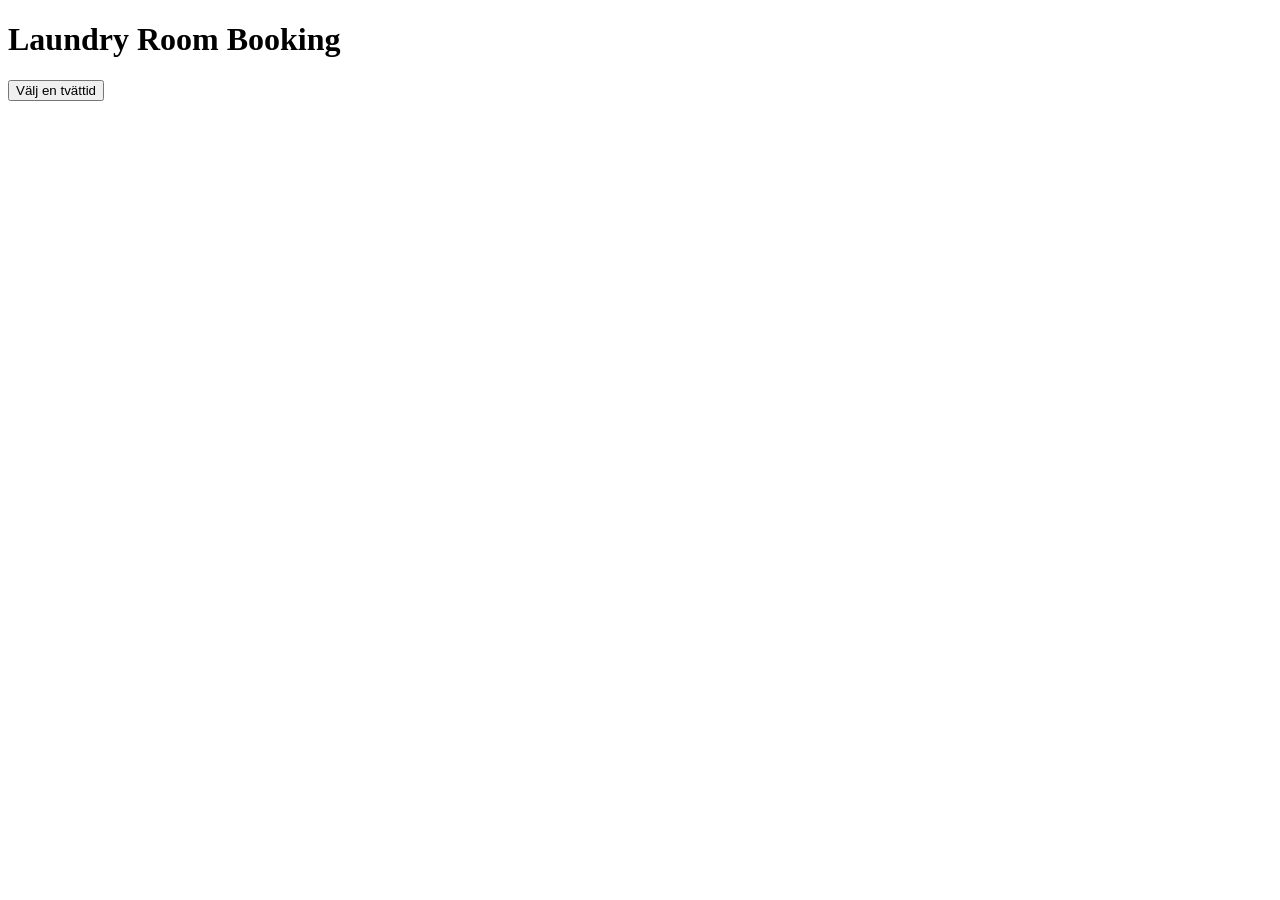
==== index.html @ 3d764c12 "Skapa startsida (HTML)" ====
<!DOCTYPE html>
<html lang="sv">
<head>
    <meta charset="UTF-8">
    <title>Laundry Room Booking</title>

    <!--koppla CSS -->
    <link rel="stylesheet" href="css/style.css">
</head>

<body>
    <!-- innehåll på startsidan -->
    <div class="container">

        <!-- titel -->
        <h1>Laundry Room Booking</h1>

        <!-- knapp som leder till bokningssidan -->
        <a href="booking.html">
            <button>Välj en tvättid</button>

        </a>
    </div>

</body>
</html>
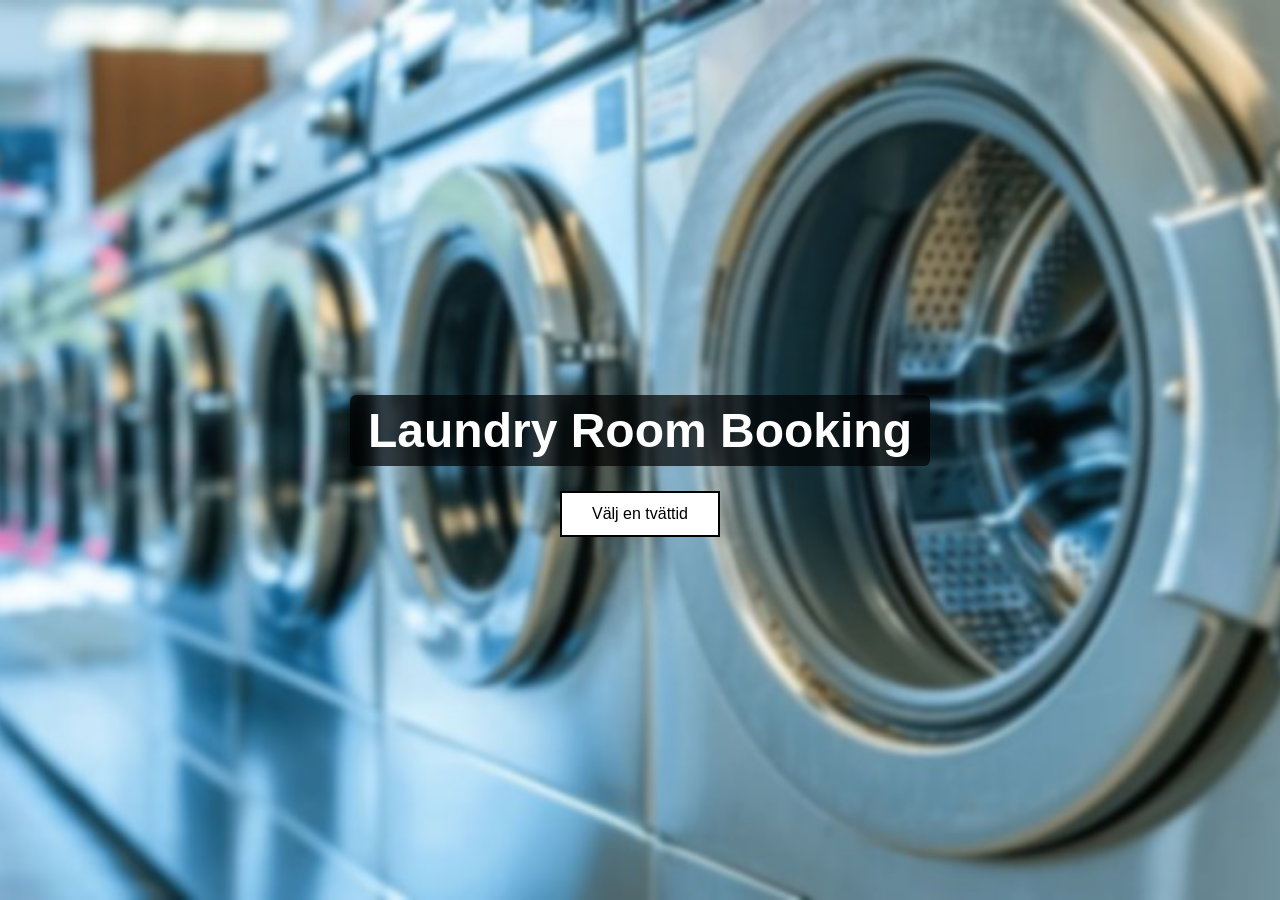
==== commit 7ecec79b: "Skapa startsida med layout och CSS" ====
--- a/index.html
+++ b/index.html
@@ -2,6 +2,7 @@
 <html lang="sv">
 <head>
     <meta charset="UTF-8">
+    <meta name="viewport" content="width=device-width, initial-scale=1.0">
     <title>Laundry Room Booking</title>
 
     <!--koppla CSS -->
@@ -11,15 +12,16 @@
 <body>
     <!-- innehåll på startsidan -->
     <div class="container">
+        <div class="content">
 
-        <!-- titel -->
-        <h1>Laundry Room Booking</h1>
+            <!-- titel -->
+            <h1>Laundry Room Booking</h1>
+            <!-- knapp som leder till bokningssidan -->
+            <a href="booking.html" class="book-btn">
+                Välj en tvättid
+            </a>
+        </div>
 
-        <!-- knapp som leder till bokningssidan -->
-        <a href="booking.html">
-            <button>Välj en tvättid</button>
-
-        </a>
     </div>
 
 </body>
--- a/css/style.css
+++ b/css/style.css
@@ -0,0 +1,79 @@
+body{
+    margin:0;
+    font-family: Arial, sans-serif;
+}
+
+/* Grundlayout för sidan */
+.container{
+    background-image: url("../images/backgroundSS.JPG");
+    background-position: center;
+    background-size: cover;
+    display:flex;
+    align-items:center;
+    justify-content:center;
+
+    height:100vh;
+}
+
+/* Innehållet i mitten av sidan (titel + knapp) */
+.content{
+    display:flex;
+    flex-direction:column;
+    align-items:center;
+    justify-content:center;
+    text-align:center;
+    background:none;
+
+}
+
+/* Huvudrubrik */
+h1 {
+    color:rgb(255, 255, 255);
+    background:rgba(0,0,0,0.7);
+    padding:8px 18px;
+    display:inline-block;
+    font-size:48px;
+    border-radius:6px;
+    margin-bottom:25px;
+}
+
+/* Bokningsknappen */
+.book-btn{
+
+    background:white;
+    color:black;
+    border:2px solid black;
+    padding:12px 30px;
+    font-size:16px;
+    text-decoration:none;
+}
+
+/* Effekt när musen är över knappen */
+.book-btn:hover{
+    background-color:#1c3d6b;
+    color:white;
+}
+
+/* Anpassning för mindre skärmar (mobil) */
+@media (max-width: 768px){
+
+    .container{
+        flex-direction:column;   
+        justify-content:center;
+        text-align:center;
+        padding:40px;
+    }
+
+    .image-area{
+        justify-content:center;
+        margin-top:30px;
+    }
+
+    .image-area img{
+        width:200px;   /* mindre bild på mobil */
+    }
+
+    h1{
+        font-size:32px;
+    }
+}
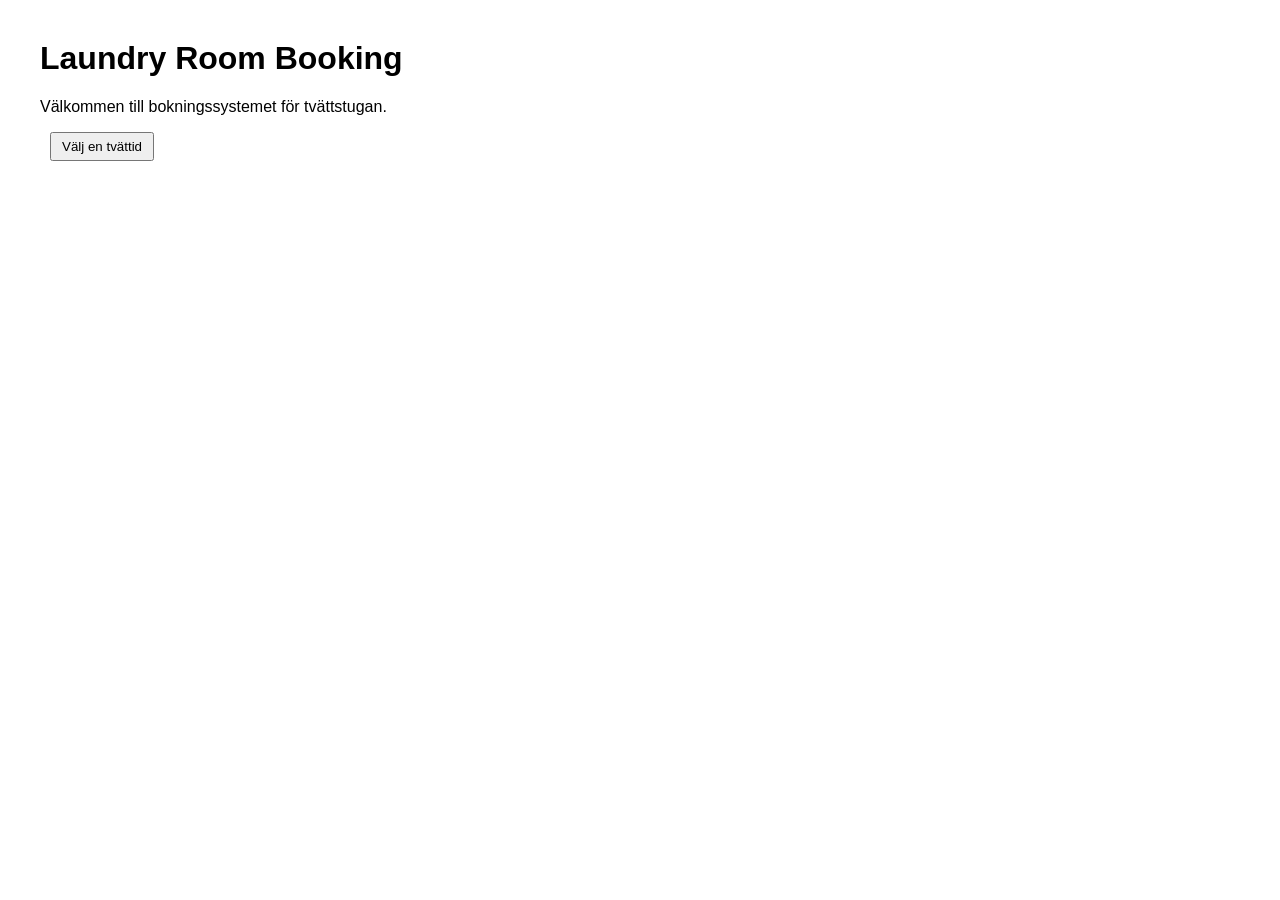
==== commit 3ceac663: "Implement laundry booking functionality with date validation and sessionStorage" ====
--- a/index.html
+++ b/index.html
@@ -1,28 +1,20 @@
 <!DOCTYPE html>
-<html lang="sv">
+<html>
 <head>
     <meta charset="UTF-8">
-    <meta name="viewport" content="width=device-width, initial-scale=1.0">
     <title>Laundry Room Booking</title>
-
-    <!--koppla CSS -->
     <link rel="stylesheet" href="css/style.css">
 </head>
 
 <body>
-    <!-- innehåll på startsidan -->
-    <div class="container">
-        <div class="content">
 
-            <!-- titel -->
-            <h1>Laundry Room Booking</h1>
-            <!-- knapp som leder till bokningssidan -->
-            <a href="booking.html" class="book-btn">
-                Välj en tvättid
-            </a>
-        </div>
+<h1>Laundry Room Booking</h1>
 
-    </div>
+<p>Välkommen till bokningssystemet för tvättstugan.</p>
+
+<a href="booking.html">
+    <button>Välj en tvättid</button>
+</a>
 
 </body>
-</html> 
+</html>
--- a/css/style.css
+++ b/css/style.css
@@ -1,79 +1,14 @@
 body{
-    margin:0;
-    font-family: Arial, sans-serif;
+font-family: Arial;
+margin: 40px;
 }
 
-/* Grundlayout för sidan */
-.container{
-    background-image: url("../images/backgroundSS.JPG");
-    background-position: center;
-    background-size: cover;
-    display:flex;
-    align-items:center;
-    justify-content:center;
-
-    height:100vh;
+button{
+margin-left:10px;
+padding:5px 10px;
 }
 
-/* Innehållet i mitten av sidan (titel + knapp) */
-.content{
-    display:flex;
-    flex-direction:column;
-    align-items:center;
-    justify-content:center;
-    text-align:center;
-    background:none;
-
-}
-
-/* Huvudrubrik */
-h1 {
-    color:rgb(255, 255, 255);
-    background:rgba(0,0,0,0.7);
-    padding:8px 18px;
-    display:inline-block;
-    font-size:48px;
-    border-radius:6px;
-    margin-bottom:25px;
-}
-
-/* Bokningsknappen */
-.book-btn{
-
-    background:white;
-    color:black;
-    border:2px solid black;
-    padding:12px 30px;
-    font-size:16px;
-    text-decoration:none;
-}
-
-/* Effekt när musen är över knappen */
-.book-btn:hover{
-    background-color:#1c3d6b;
-    color:white;
-}
-
-/* Anpassning för mindre skärmar (mobil) */
-@media (max-width: 768px){
-
-    .container{
-        flex-direction:column;   
-        justify-content:center;
-        text-align:center;
-        padding:40px;
-    }
-
-    .image-area{
-        justify-content:center;
-        margin-top:30px;
-    }
-
-    .image-area img{
-        width:200px;   /* mindre bild på mobil */
-    }
-
-    h1{
-        font-size:32px;
-    }
-}
+#message{
+margin-top:10px;
+font-weight:bold;
+}
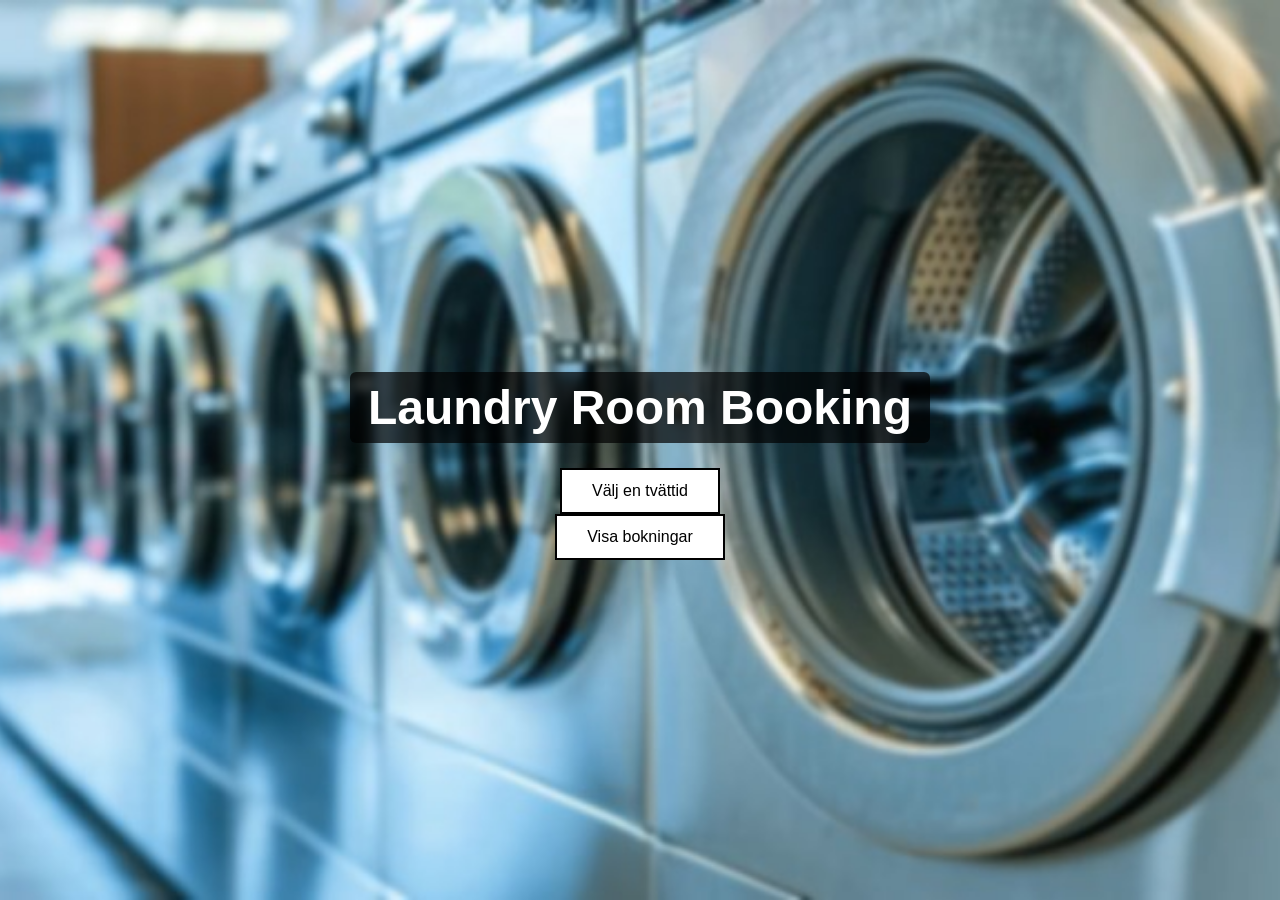
==== commit dbbd0d1e: "Lägg till knapp för att visa bokningar" ====
--- a/index.html
+++ b/index.html
@@ -1,20 +1,33 @@
 <!DOCTYPE html>
-<html>
+<html lang="sv">
 <head>
     <meta charset="UTF-8">
+    <meta name="viewport" content="width=device-width, initial-scale=1.0">
     <title>Laundry Room Booking</title>
+
+    <!--koppla CSS -->
     <link rel="stylesheet" href="css/style.css">
 </head>
 
 <body>
+    <!-- innehåll på startsidan -->
+    <div class="container">
+        <div class="content">
 
-<h1>Laundry Room Booking</h1>
+            <!-- titel -->
+            <h1>Laundry Room Booking</h1>
+            <!-- knapp som leder till bokningssidan -->
+            <a href="booking.html" class="book-btn">
+                Välj en tvättid
+            </a>
 
-<p>Välkommen till bokningssystemet för tvättstugan.</p>
+            <a href="overview.html" class="book-btn">
+                Visa bokningar
+            </a>
+            
+        </div>
 
-<a href="booking.html">
-    <button>Välj en tvättid</button>
-</a>
+    </div>
 
 </body>
-</html>+</html> 
--- a/css/style.css
+++ b/css/style.css
@@ -1,14 +1,383 @@
 body{
-font-family: Arial;
-margin: 40px;
-}
-
-button{
-margin-left:10px;
-padding:5px 10px;
-}
-
-#message{
-margin-top:10px;
-font-weight:bold;
+    margin:0;
+    font-family: Arial, sans-serif;
+}
+
+/* Grundlayout för sidan */
+.container{
+    background-image: url("../images/backgroundSS.JPG");
+    background-position: center;
+    background-size: cover;
+    display:flex;
+    align-items:center;
+    justify-content:center;
+
+    height:100vh;
+}
+
+/* Innehållet i mitten av sidan (titel + knapp) */
+.content{
+    display:flex;
+    flex-direction:column;
+    align-items:center;
+    justify-content:center;
+    text-align:center;
+    background:none;
+
+}
+
+/* Huvudrubrik */
+h1 {
+    color:rgb(255, 255, 255);
+    background:rgba(0,0,0,0.7);
+    padding:8px 18px;
+    display:inline-block;
+    font-size:48px;
+    border-radius:6px;
+    margin-bottom:25px;
+}
+
+/* Bokningsknappen */
+.book-btn{
+
+    background:white;
+    color:black;
+    border:2px solid black;
+    padding:12px 30px;
+    font-size:16px;
+    text-decoration:none;
+}
+
+/* Effekt när musen är över knappen */
+.book-btn:hover{
+    background-color:#1c3d6b;
+    color:white;
+}
+
+/* Anpassning för mindre skärmar (mobil) */
+@media (max-width: 768px){
+
+    .container{
+        flex-direction:column;   
+        justify-content:center;
+        text-align:center;
+        padding:40px;
+    }
+
+    .image-area{
+        justify-content:center;
+        margin-top:30px;
+    }
+
+    .image-area img{
+        width:200px;   /* mindre bild på mobil */
+    }
+
+    h1{
+        font-size:32px;
+    }
+}
+
+/* bokningssidan */
+
+.booking-page{
+    padding:40px;
+    background:white;
+    min-height:100vh;
+}
+
+/* titel */
+
+.page-title{
+    text-align:center;
+    color:white;
+    font-style:italic;
+    width:100%;
+}
+
+/* bekräfta knapp */
+
+.confirm-box{
+    position:absolute;
+    right:40px;
+    margin-top: 55px;
+}
+
+.confirm-btn{
+    background:rgb(255, 255, 255);
+    color:black;
+    border:2px solid black;
+    padding:10px 20px;
+    text-decoration:none;
+    border-radius:10px;
+    cursor:pointer;
+    margin-top: 49px;
+}
+
+/* layout */
+
+.booking-content{
+    display:flex;
+    justify-content:space-between;
+    align-items:center;
+    margin-top:40px;
+}
+
+/* left side */
+
+.left-side{
+    width:350px;
+}
+
+/* date box */
+
+.date-box{
+    display:flex;
+    justify-content:space-between;
+    align-items:center;
+    font-size: 23px;
+    border:2px solid black;
+    border-radius:12px 12px 0 0;
+    padding:15px;
+    background:#eaeaea;
+    transform: translateX(90px);
+}
+
+/* arrows */
+
+.day-btn{
+    width:35px;
+    height:35px;
+    border-radius:8px;
+    border:1px solid black;
+    background:white;
+    cursor:pointer;
+}
+
+.day-btn:hover{
+background-color:#1c3d6b;
+color:white;
+}
+
+/* time slots */
+.time-box{
+    border:2px solid black;
+    border-top:none;
+    border-radius:0 0 12px 12px;
+    padding:20px;
+    background:#eaeaea;
+    transform: translateX(90px);
+}
+
+.time-option{
+    display:block;
+    font-size:24px;
+    margin:20px 0;
+    height: 90px;
+}
+
+/* apartment */
+
+.apartment-section{
+    margin-top:30px;
+}
+
+.error-message{
+    color:red;
+    font-size:14px;
+    margin-top: -110px;
+    margin-left: 400px;
+    white-space:nowrap;
+    transform: translateX(100px);
+}
+
+.apartment-input{
+    width:100%;
+    padding:15px;
+    border-radius:25px;
+    border:2px solid black;
+    margin-left: 380px;
+    margin-top: -1px;
+    background-color: rgba(9, 175, 175, 0.144);
+    transform: translateX(100px);
+}
+
+/* right side */
+
+.washing-image{
+    width:340px;
+    margin-top: 300px;
+    margin-right: 150px;
+    transform: translateY(-150px);
+}
+
+/* mobilanpassning */
+
+@media (max-width: 1446px){
+
+.booking-content{
+    flex-direction:column;
+    align-items:center;
+}
+
+.left-side{
+    width:100%;
+}
+
+.date-box{
+    transform:none;
+    font-size: 20px;
+}
+
+.time-box{
+    transform:none;
+    font-size: 10px;
+    height: 375px;
+}
+
+.error-message{
+    margin:10px 0;
+    transform:none;
+}
+
+.apartment-input{
+    width:100%;
+    margin:0;
+    transform:none;
+}
+
+.washing-image{
+    display: none;
+}
+
+.confirm-box{
+    position:static;
+    text-align:center;
+}
+
+}
+
+/* page: alla bokningar */
+
+.all-bookings-page{
+    padding:40px;
+    background:white;
+    min-height:100vh;
+}
+
+.all-title{
+    text-align:center;
+    font-size:36px;
+    margin-bottom:40px;
+
+    color:white;
+    font-style:italic;
+    width:100%;
+}
+
+.bookings-layout{
+    display:flex;
+    justify-content:space-between;
+    align-items:center;
+}
+
+.bookings-box{
+    width:420px;
+    background:#eaeaea;
+    border:2px solid black;
+    border-radius:12px;
+    overflow:hidden;
+    transform: translateX(39px);
+}
+
+.bookings-date{
+    padding:20px;
+    font-size:22px;
+    border-bottom:2px solid black;
+    background:#eaeaea;
+}
+
+.booking-item{
+    padding:20px;
+    font-size:20px;
+    display:flex;
+    justify-content:space-between;
+    align-items:center;
+}
+
+.cancel-btn{
+    padding:6px 15px;
+    border-radius:20px;
+    border:2px solid black;
+    background:white;
+    cursor:pointer;
+}
+
+.cancel-btn:hover{
+    background:#1c3d6b;
+    color:white;
+}
+
+.booking-status{
+    color:green;
+    white-space:nowrap;
+    font-size: xx-large;
+
+}
+
+.booking-image img{
+    width:340px;
+    margin-top: 150px;
+    margin-right: 150px;
+}
+
+
+.home-btn{
+position:absolute;
+top:30px;
+right:40px;
+padding:10px 20px;
+border:2px solid black;
+border-radius:10px;
+background:white;
+text-decoration:none;
+color:black;
+font-size:14px;
+margin-top: 40px;}
+
+.home-btn:hover{
+background:#1c3d6b;
+color:white;
+}
+
+/* mobilanpassning för sista sidan */
+
+@media (max-width: 1459px){
+
+.bookings-layout{
+    flex-direction:column;
+    align-items:center;
+}
+
+.bookings-box{
+    width:100%;
+    transform: translateX(-4px);
+
+}
+
+.booking-status{
+    margin-top:20px;
+    text-align:center;
+    font-size: x-large;
+}
+
+.booking-image{
+    display:none;
+}
+
+.home-btn{
+    position:static;
+    margin-bottom:20px;
+}
+
 }
